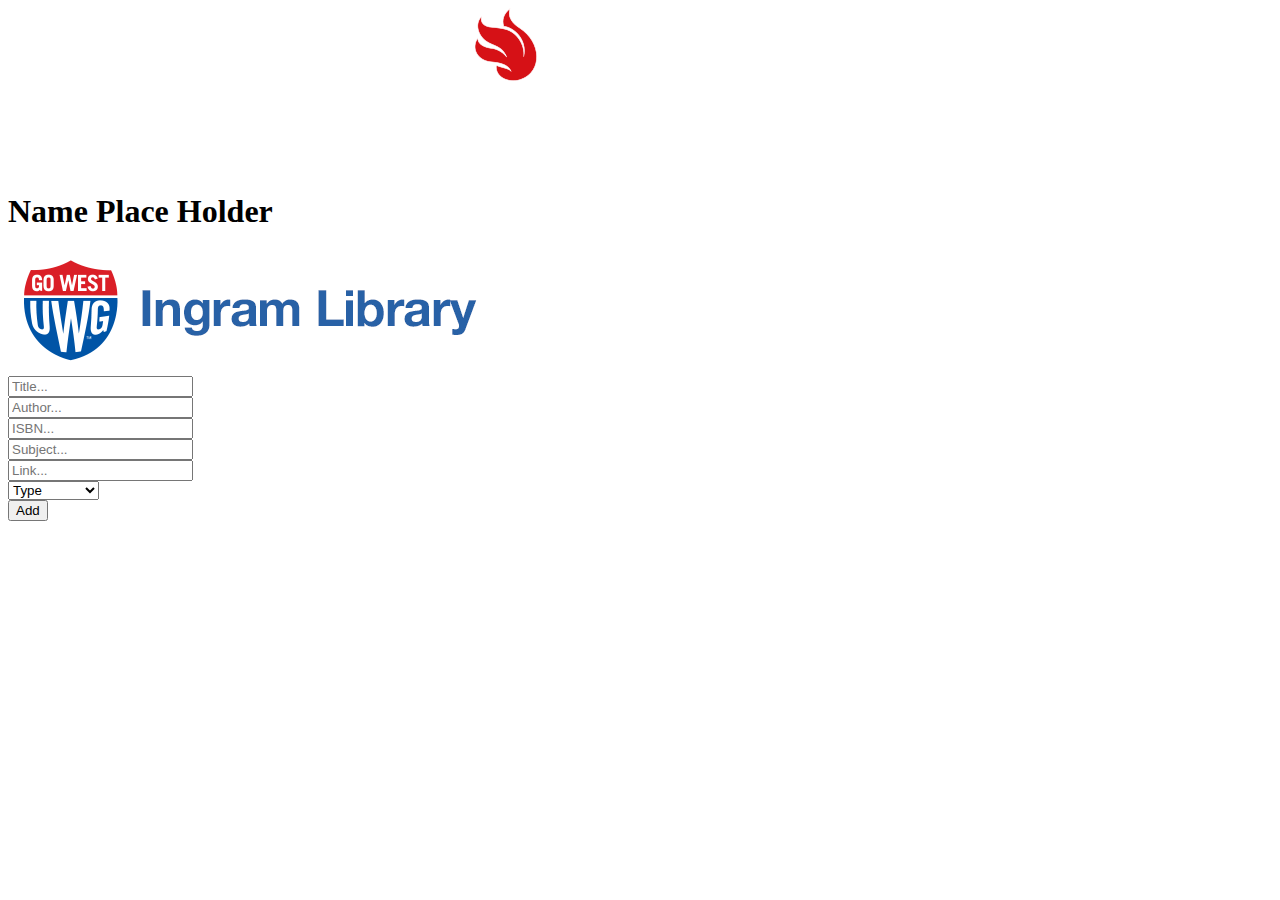
==== add.html @ 02724e95 "Implemented adding" ====
<!DOCTYPE html>
<html lang="en">

<head>
    <title>Add a resource</title>
    <link rel="stylesheet" type="text/css" href="/style.css">
    <div id="header">
        <img src="images/word_logo.png" class="header-logo">
        <h1 class="header-name">Name Place Holder</h1>
    </div>
</head>

<body>
    <!-- title author isbm link subject type -->
    <div id="buffer"></div>
    <div id="library-logo">
        <img src="images/banner-ingram-library.png" alt="library logo">
    </div>
    <div id="form">
        <form class="add-form">
            <div id="title-div">

                <input name="title" id="title-field" type="text" placeholder="Title..." required>

            </div>
            <div id="author-div">

                <input name="author" id="author-field" type="text" placeholder="Author...">

            </div>
            <div id="isbn-div">


                <input name="isbn" id="isbn-field" type="text" placeholder="ISBN...">
            </div>

            <div id="subject-div">


                <input name="subject" id="subject-field" type="text" placeholder="Subject...">
            </div>

            <div id="link-div">


                <input name="link" id="link-field" type="text" placeholder="Link..." required>
            </div>
            <div id="type-div">
                <select name="type" id="type-add-field" required>
                    <option value="" hidden>Type</option>
                    <option value="Other">Other/None</option>
                    <option value="Text Book">Textbook</option>
                    <option value="Journals">Journals</option>
                    <option value="Articles">Articles</option>
                </select>
            </div>
            <div id="submit-div">
                <button id="add-submit" formmethod="post" type="submit">Add</button>
            </div>

        </form>

    </div>

</body>

</html>
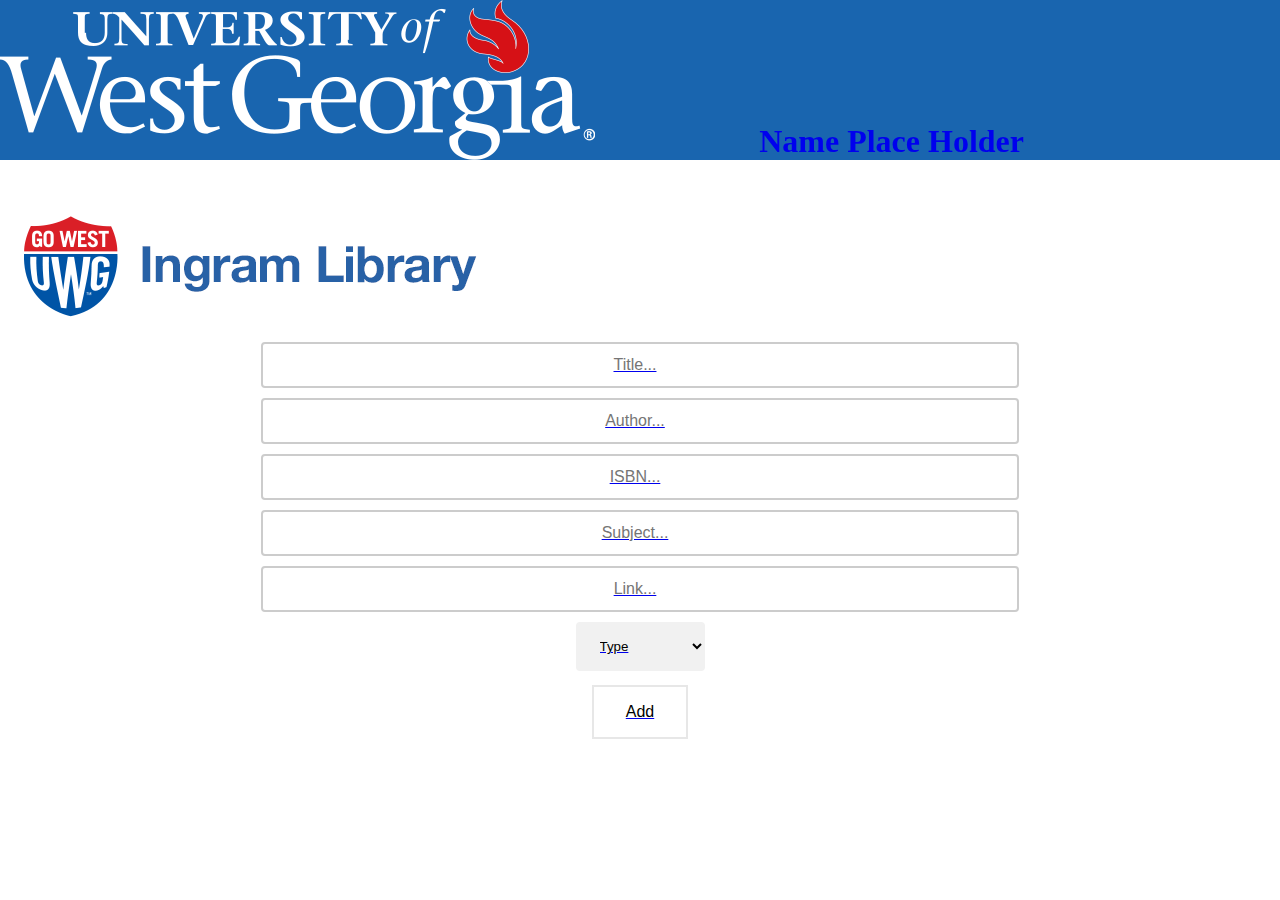
==== commit f112851a: "Added links to uwg" ====
--- a/add.html
+++ b/add.html
@@ -3,10 +3,11 @@
 
 <head>
     <title>Add a resource</title>
-    <link rel="stylesheet" type="text/css" href="/style.css">
+    <link rel="stylesheet" type="text/css" href="style/style.css">
     <div id="header">
-        <img src="images/word_logo.png" class="header-logo">
-        <h1 class="header-name">Name Place Holder</h1>
+        <a href="https://www.westga.edu/">
+            <img src="images/word_logo.png" class="header-logo">
+            <h1 class="header-name">Name Place Holder</h1>
     </div>
 </head>
 
@@ -14,48 +15,49 @@
     <!-- title author isbm link subject type -->
     <div id="buffer"></div>
     <div id="library-logo">
-        <img src="images/banner-ingram-library.png" alt="library logo">
+        <a href="https://www.westga.edu/library/">
+            <img src="images/banner-ingram-library.png" alt="library logo">
     </div>
     <div id="form">
         <form class="add-form">
             <div id="title-div">
 
-                <input name="title" id="title-field" type="text" placeholder="Title..." required>
+                <input id="title-field" type="text" placeholder="Title..." required>
 
             </div>
             <div id="author-div">
 
-                <input name="author" id="author-field" type="text" placeholder="Author...">
+                <input id="author-field" type="text" placeholder="Author...">
 
             </div>
             <div id="isbn-div">
 
 
-                <input name="isbn" id="isbn-field" type="text" placeholder="ISBN...">
+                <input id="isbn-field" type="text" placeholder="ISBN...">
             </div>
 
             <div id="subject-div">
 
 
-                <input name="subject" id="subject-field" type="text" placeholder="Subject...">
+                <input id="subject-field" type="text" placeholder="Subject...">
             </div>
 
             <div id="link-div">
 
 
-                <input name="link" id="link-field" type="text" placeholder="Link..." required>
+                <input id="link-field" type="text" placeholder="Link..." required>
             </div>
             <div id="type-div">
-                <select name="type" id="type-add-field" required>
+                <select id="type-add-field" required>
                     <option value="" hidden>Type</option>
-                    <option value="Other">Other/None</option>
-                    <option value="Text Book">Textbook</option>
-                    <option value="Journals">Journals</option>
-                    <option value="Articles">Articles</option>
+                    <option value="other/none">Other/None</option>
+                    <option value="textbook">Textbook</option>
+                    <option value="journals">Journals</option>
+                    <option value="articles">Articles</option>
                 </select>
             </div>
             <div id="submit-div">
-                <button id="add-submit" formmethod="post" type="submit">Add</button>
+                <button id="add-submit" type="button">Add</button>
             </div>
 
         </form>
--- a/style/style.css
+++ b/style/style.css
@@ -0,0 +1,206 @@
+@media screen and (max-width: 1080px) {
+    .header-name {
+        display: none;
+    }
+}
+
+#header {
+    position: fixed;
+    background-color: rgba(0, 84, 166, .9);
+    width: 100%;
+    left: 0;
+    margin: 0;
+    padding: 0;
+    top: 0;
+    height: 160px;
+}
+
+#header img {
+    display: inline-block;
+    opacity: 1;
+}
+
+#header h1 {
+    position: absolute;
+    float: right;
+    bottom: 0;
+    right: 20%;
+    margin-top: 0;
+    margin-bottom: 0;
+}
+
+#results {
+    padding: 190px;
+    display: flex;
+    flex-wrap: wrap;
+}
+
+#results div img {
+    height: 150px;
+    width: 125px;
+}
+
+#results div div {
+    font-size: 10px;
+}
+
+#results>div {
+    box-shadow: -1px 1px 2px 4px rgba(0, 0, 0, 0.75);
+    background-color: #f1f1f1;
+    width: 300px;
+    margin: 10px;
+    line-height: 20px;
+    text-align: center;
+    font-size: 30px;
+    transition: all .2s ease-in-out;
+}
+
+#results>div:hover {
+    transform: scale(1.05);
+}
+
+.main-flex-container {
+    display: flex;
+    flex-direction: column;
+}
+
+.flex-container-search {
+    display: flex;
+    flex-direction: column;
+    justify-content: center;
+    align-content: center;
+    align-items: normal;
+}
+
+.flex-container-mid {
+    display: flex;
+    margin: 10px;
+    margin-top: 0;
+    flex-direction: row;
+    justify-content: center;
+    align-content: center;
+    align-items: center;
+}
+
+.flex-container-mid>div {
+    margin: 10px;
+}
+
+.flex-container-submit {
+    display: flex;
+    margin: 10px;
+    flex-direction: column;
+    justify-content: center;
+    align-content: center;
+    align-items: center;
+}
+
+.search-form select {
+    padding: 16px 20px;
+    border: none;
+    border-radius: 4px;
+    background-color: #f1f1f1;
+}
+
+form input[type="text"] {
+    width: 60%;
+    margin-left: 20%;
+    margin-right: 20%;
+    box-sizing: border-box;
+    border: 2px solid #ccc;
+    border-radius: 4px;
+    font-size: 16px;
+    background-color: white;
+    padding: 12px 20px 12px 10px;
+    text-align: center;
+}
+
+.search-form button {
+    border: none;
+    color: white;
+    padding: 16px 32px;
+    text-align: center;
+    text-decoration: none;
+    display: inline-block;
+    font-size: 16px;
+    margin: 4px 2px;
+    -webkit-transition-duration: 0.4s;
+    transition-duration: 0.4s;
+    cursor: pointer;
+}
+
+#searchButton {
+    background-color: white;
+    color: black;
+    border: 2px solid #e7e7e7;
+}
+
+#searchButton:hover {
+    background-color: #e7e7e7;
+}
+
+#buffer {
+    padding-top: 200px;
+    margin-left: 40%;
+    margin-right: 30%;
+}
+
+#library-logo {
+    align-self: center;
+}
+
+#add-form {
+    display: flex;
+    flex-direction: column;
+}
+
+#type-div {
+    display: flex;
+    justify-content: center;
+    align-content: center;
+    align-items: center;
+}
+
+#type-add-field {
+    padding: 16px 20px;
+    border: none;
+    border-radius: 4px;
+    background-color: #f1f1f1;
+}
+
+.add-form button {
+    border: none;
+    color: white;
+    padding: 16px 32px;
+    text-align: center;
+    text-decoration: none;
+    display: inline-block;
+    font-size: 16px;
+    margin: 4px 2px;
+    -webkit-transition-duration: 0.4s;
+    transition-duration: 0.4s;
+    cursor: pointer;
+}
+
+.add-form>div {
+    display: flex;
+    flex-direction: column;
+    margin-top: 10px;
+}
+
+#add-submit {
+    background-color: white;
+    color: black;
+    border: 2px solid #e7e7e7;
+}
+
+#add-submit:hover {
+    background-color: #e7e7e7;
+}
+
+#submit-div {
+    display: flex;
+    justify-content: center;
+    align-content: center;
+    align-items: center;
+}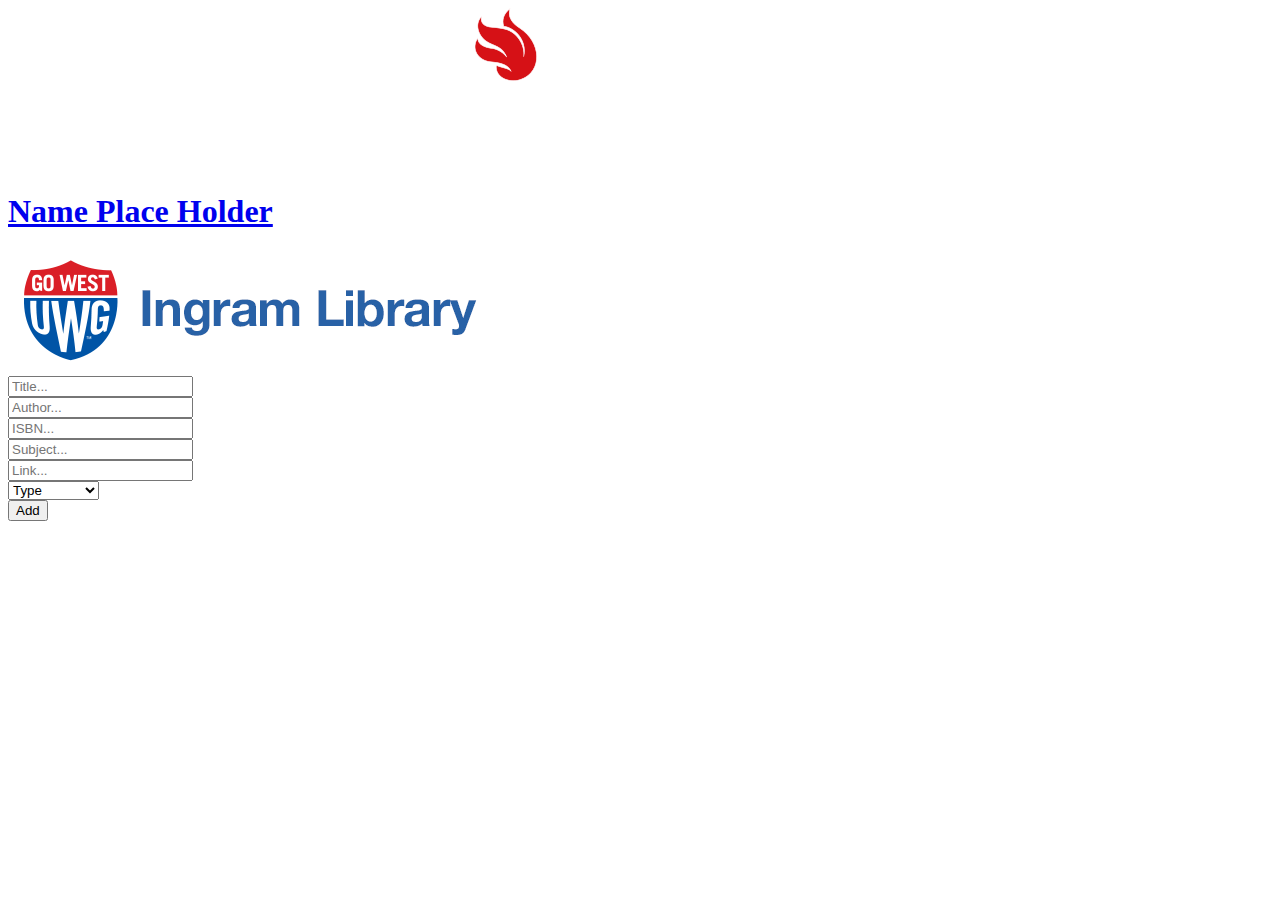
==== commit cf136f3c: "fixed styles link" ====
--- a/add.html
+++ b/add.html
@@ -3,7 +3,7 @@
 
 <head>
     <title>Add a resource</title>
-    <link rel="stylesheet" type="text/css" href="style/style.css">
+    <link rel="stylesheet" type="text/css" href="/style.css">
     <div id="header">
         <a href="https://www.westga.edu/">
             <img src="images/word_logo.png" class="header-logo">
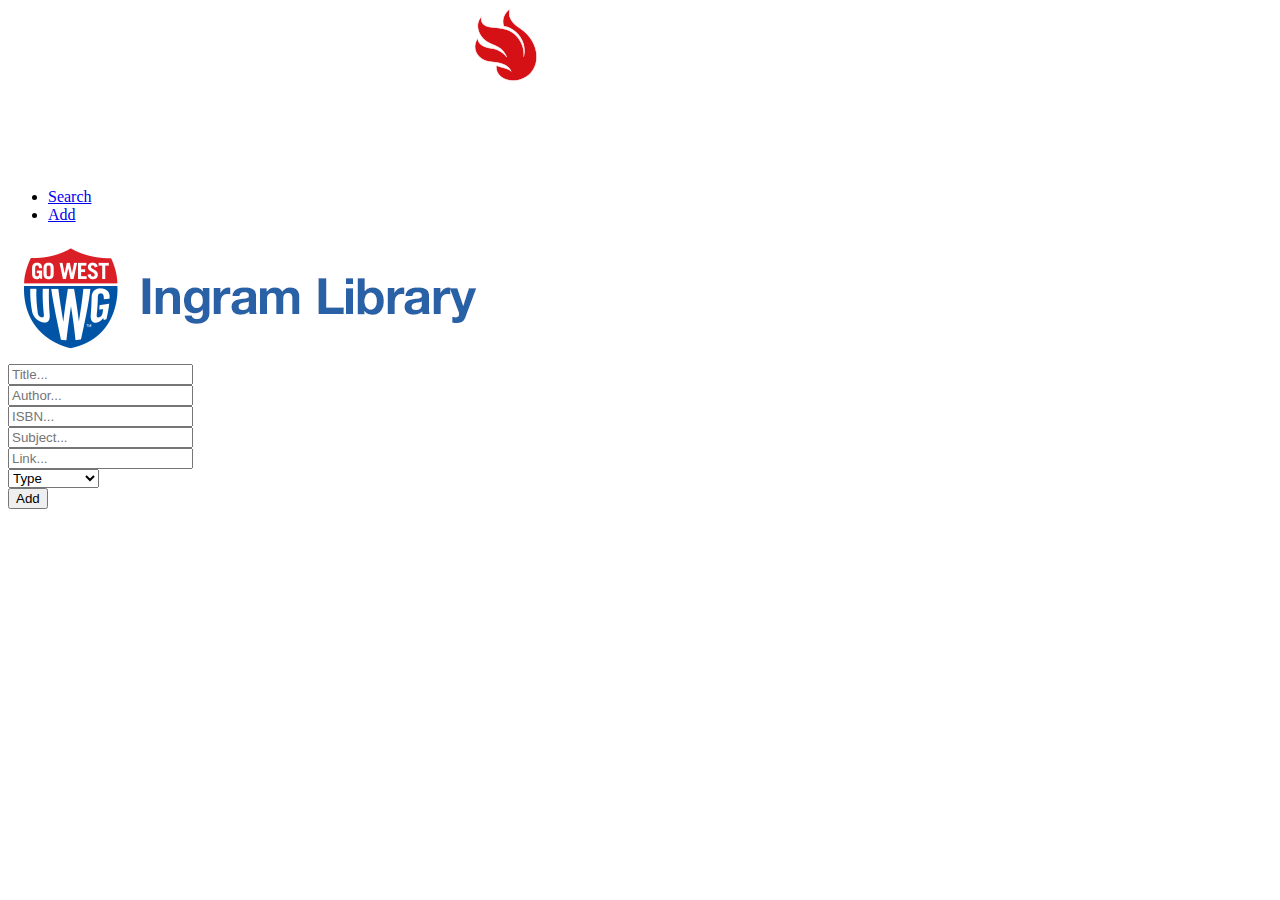
==== commit 7fd39dd4: "nav done" ====
--- a/add.html
+++ b/add.html
@@ -5,65 +5,69 @@
     <title>Add a resource</title>
     <link rel="stylesheet" type="text/css" href="/style.css">
     <div id="header">
-        <a href="https://www.westga.edu/">
-            <img src="images/word_logo.png" class="header-logo">
-            <h1 class="header-name">Name Place Holder</h1>
+        <img src="images/word_logo.png" class="header-logo">
+        <div id="nav">
+            <ul>
+                <li><a href="/index.html">Search</a></li>
+                <li><a class="active" href="/add">Add</a></li>
+            </ul>
+        </div>
     </div>
 </head>
 
 <body>
     <!-- title author isbm link subject type -->
     <div id="buffer"></div>
-    <div id="library-logo">
-        <a href="https://www.westga.edu/library/">
+    <div class="main-flex-container">
+        <div id="library-logo">
             <img src="images/banner-ingram-library.png" alt="library logo">
-    </div>
-    <div id="form">
-        <form class="add-form">
-            <div id="title-div">
+        </div>
+        <div id="form">
+            <form class="add-form">
+                <div id="title-div">
 
-                <input id="title-field" type="text" placeholder="Title..." required>
+                    <input name="title" id="title-field" type="text" placeholder="Title..." required>
 
-            </div>
-            <div id="author-div">
+                </div>
+                <div id="author-div">
 
-                <input id="author-field" type="text" placeholder="Author...">
+                    <input name="author" id="author-field" type="text" placeholder="Author..." required>
 
-            </div>
-            <div id="isbn-div">
+                </div>
+                <div id="isbn-div">
 
 
-                <input id="isbn-field" type="text" placeholder="ISBN...">
-            </div>
+                    <input name="isbn" id="isbn-field" type="text" placeholder="ISBN..." required>
+                </div>
 
-            <div id="subject-div">
+                <div id="subject-div">
 
 
-                <input id="subject-field" type="text" placeholder="Subject...">
-            </div>
+                    <input name="subject" id="subject-field" type="text" placeholder="Subject..." required>
+                </div>
 
-            <div id="link-div">
+                <div id="link-div">
 
 
-                <input id="link-field" type="text" placeholder="Link..." required>
-            </div>
-            <div id="type-div">
-                <select id="type-add-field" required>
+                    <input name="link" id="link-field" type="text" placeholder="Link..." required>
+                </div>
+                <div id="type-div">
+                    <select name="type" id="type-add-field" required>
                     <option value="" hidden>Type</option>
-                    <option value="other/none">Other/None</option>
-                    <option value="textbook">Textbook</option>
-                    <option value="journals">Journals</option>
-                    <option value="articles">Articles</option>
+                    <option value="Other">Other/None</option>
+                    <option value="Text Book">Textbook</option>
+                    <option value="Journal">Journals</option>
+                    <option value="Article">Articles</option>
                 </select>
-            </div>
-            <div id="submit-div">
-                <button id="add-submit" type="button">Add</button>
-            </div>
+                </div>
+                <div id="submit-div">
+                    <button id="add-submit" formmethod="post" type="submit">Add</button>
+                </div>
 
-        </form>
+            </form>
 
+        </div>
     </div>
-
 </body>
 
 </html>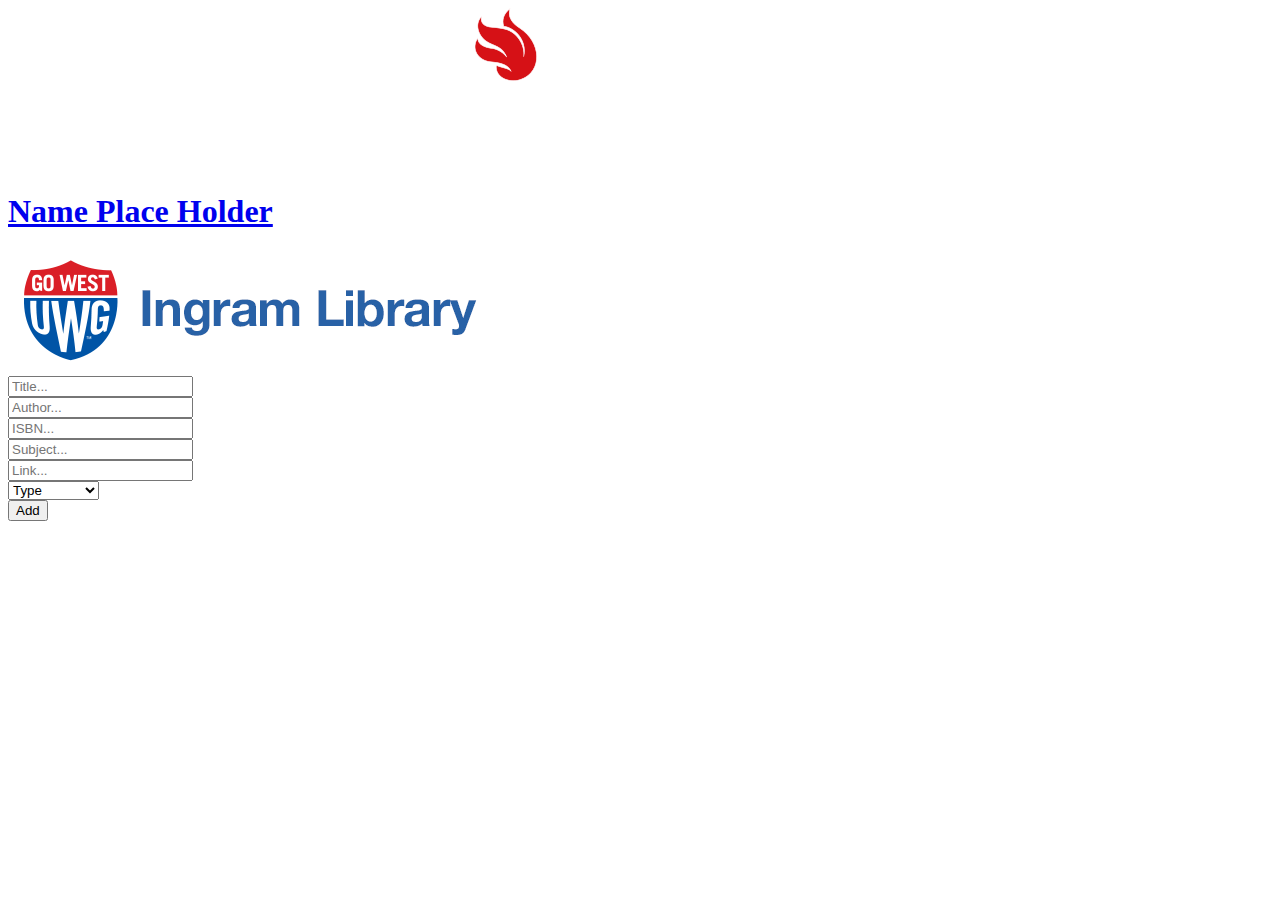
==== commit c052091b: "Merge branch 'master' of https://github.com/AndrewStoddard/UWG-OER-Hackathon-2020" ====
--- a/add.html
+++ b/add.html
@@ -5,68 +5,64 @@
     <title>Add a resource</title>
     <link rel="stylesheet" type="text/css" href="/style.css">
     <div id="header">
-        <img src="images/word_logo.png" class="header-logo">
-        <div id="nav">
-            <ul>
-                <li><a href="/index.html">Search</a></li>
-                <li><a class="active" href="/add">Add</a></li>
-            </ul>
-        </div>
+        <a href="https://www.westga.edu/">
+            <img src="images/word_logo.png" class="header-logo">
+            <h1 class="header-name">Name Place Holder</h1>
     </div>
 </head>
 
 <body>
     <!-- title author isbm link subject type -->
     <div id="buffer"></div>
-    <div class="main-flex-container">
-        <div id="library-logo">
+    <div id="library-logo">
+        <a href="https://www.westga.edu/library/">
             <img src="images/banner-ingram-library.png" alt="library logo">
-        </div>
-        <div id="form">
-            <form class="add-form">
-                <div id="title-div">
+    </div>
+    <div id="form">
+        <form class="add-form">
+            <div id="title-div">
 
-                    <input name="title" id="title-field" type="text" placeholder="Title..." required>
+                <input name="title" id="title-field" type="text" placeholder="Title..." required>
 
-                </div>
-                <div id="author-div">
+            </div>
+            <div id="author-div">
 
-                    <input name="author" id="author-field" type="text" placeholder="Author..." required>
+                <input name="author" id="author-field" type="text" placeholder="Author..." required>
 
-                </div>
-                <div id="isbn-div">
+            </div>
+            <div id="isbn-div">
 
 
-                    <input name="isbn" id="isbn-field" type="text" placeholder="ISBN..." required>
-                </div>
+                <input name="isbn" id="isbn-field" type="text" placeholder="ISBN..." required>
+            </div>
 
-                <div id="subject-div">
+            <div id="subject-div">
 
 
-                    <input name="subject" id="subject-field" type="text" placeholder="Subject..." required>
-                </div>
+                <input name="subject" id="subject-field" type="text" placeholder="Subject..." required>
+            </div>
 
-                <div id="link-div">
+            <div id="link-div">
 
 
-                    <input name="link" id="link-field" type="text" placeholder="Link..." required>
-                </div>
-                <div id="type-div">
-                    <select name="type" id="type-add-field" required>
+                <input name="link" id="link-field" type="text" placeholder="Link..." required>
+            </div>
+            <div id="type-div">
+                <select name="type" id="type-add-field" required>
                     <option value="" hidden>Type</option>
                     <option value="Other">Other/None</option>
                     <option value="Text Book">Textbook</option>
                     <option value="Journal">Journals</option>
                     <option value="Article">Articles</option>
                 </select>
-                </div>
-                <div id="submit-div">
-                    <button id="add-submit" formmethod="post" type="submit">Add</button>
-                </div>
+            </div>
+            <div id="submit-div">
+                <button id="add-submit" formmethod="post" type="submit">Add</button>
+            </div>
 
-            </form>
+        </form>
 
-        </div>
+    </div>
     </div>
 </body>
 
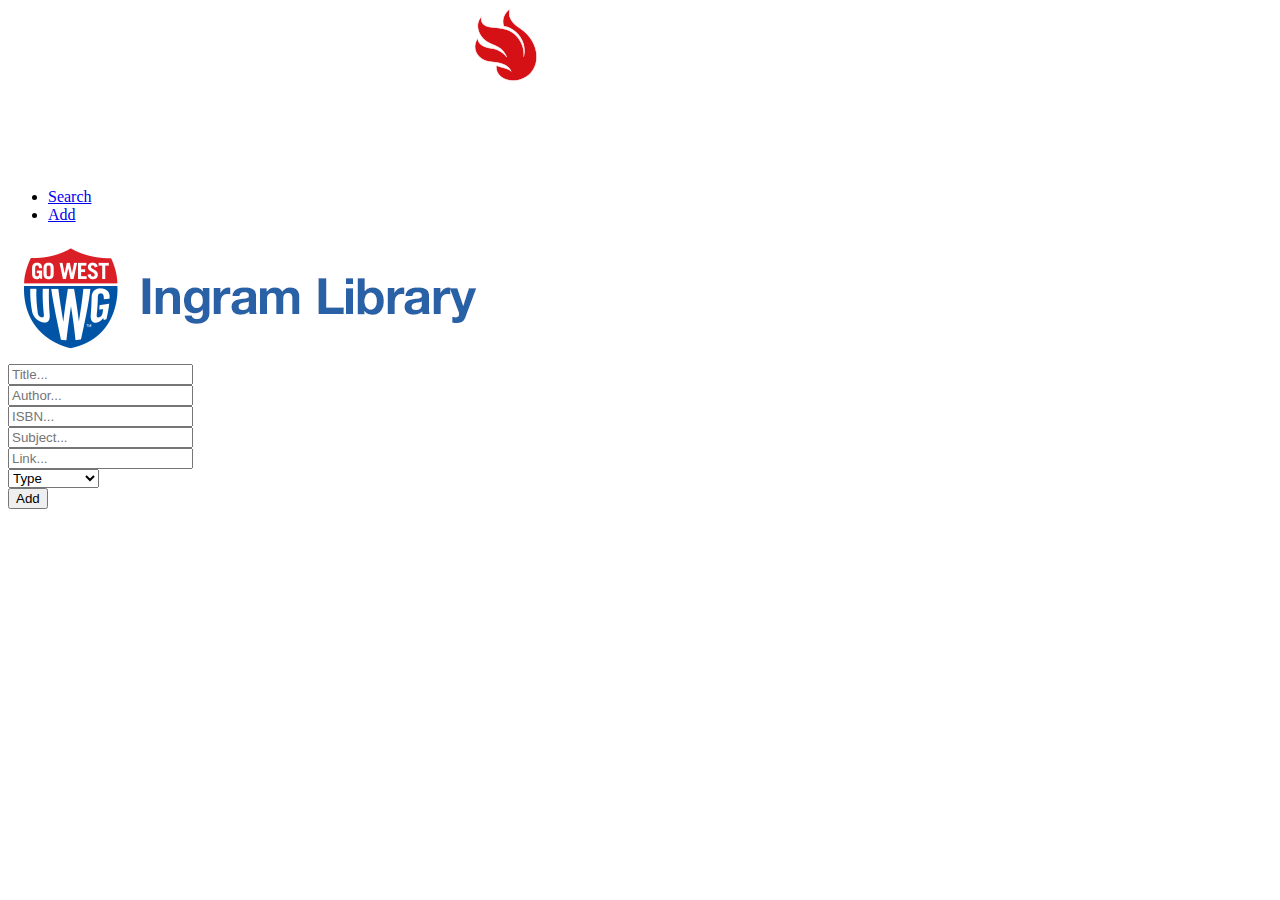
==== commit 6c047aaf: "no" ====
--- a/add.html
+++ b/add.html
@@ -5,9 +5,14 @@
     <title>Add a resource</title>
     <link rel="stylesheet" type="text/css" href="/style.css">
     <div id="header">
-        <a href="https://www.westga.edu/">
-            <img src="images/word_logo.png" class="header-logo">
-            <h1 class="header-name">Name Place Holder</h1>
+
+        <img src="images/word_logo.png" class="header-logo">
+        <div id="nav">
+            <ul>
+                <li><a href="/index.html">Search</a></li>
+                <li><a class="active" href="/add">Add</a></li>
+            </ul>
+        </div>
     </div>
 </head>
 
@@ -15,8 +20,7 @@
     <!-- title author isbm link subject type -->
     <div id="buffer"></div>
     <div id="library-logo">
-        <a href="https://www.westga.edu/library/">
-            <img src="images/banner-ingram-library.png" alt="library logo">
+        <img src="images/banner-ingram-library.png" alt="library logo">
     </div>
     <div id="form">
         <form class="add-form">
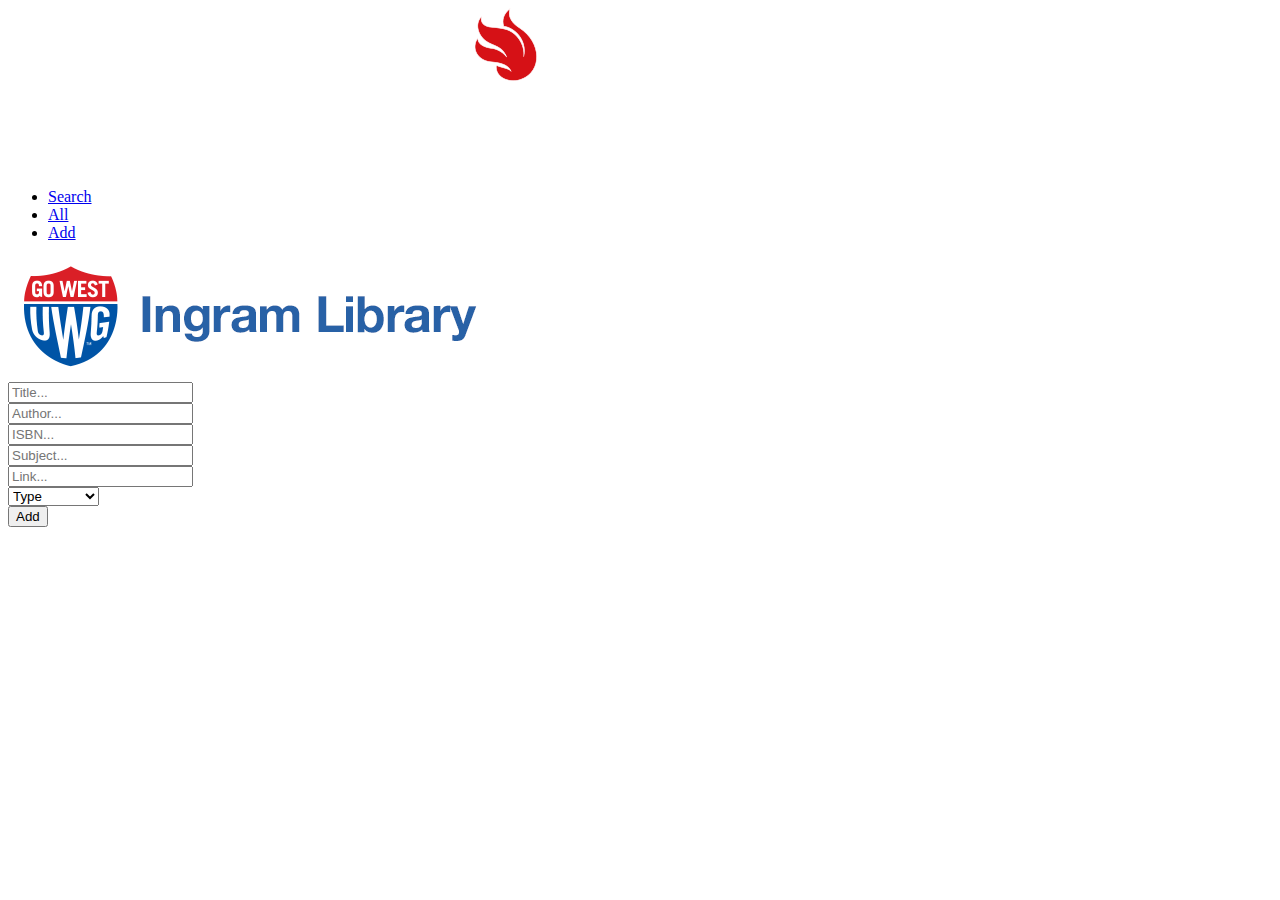
==== commit cdb2243b: "added all to nav" ====
--- a/add.html
+++ b/add.html
@@ -10,7 +10,9 @@
         <div id="nav">
             <ul>
                 <li><a href="/index.html">Search</a></li>
-                <li><a class="active" href="/add">Add</a></li>
+                <li><a href="/all">All</a></li>
+                <li><a id="active" href="/add">Add</a></li>
+
             </ul>
         </div>
     </div>
